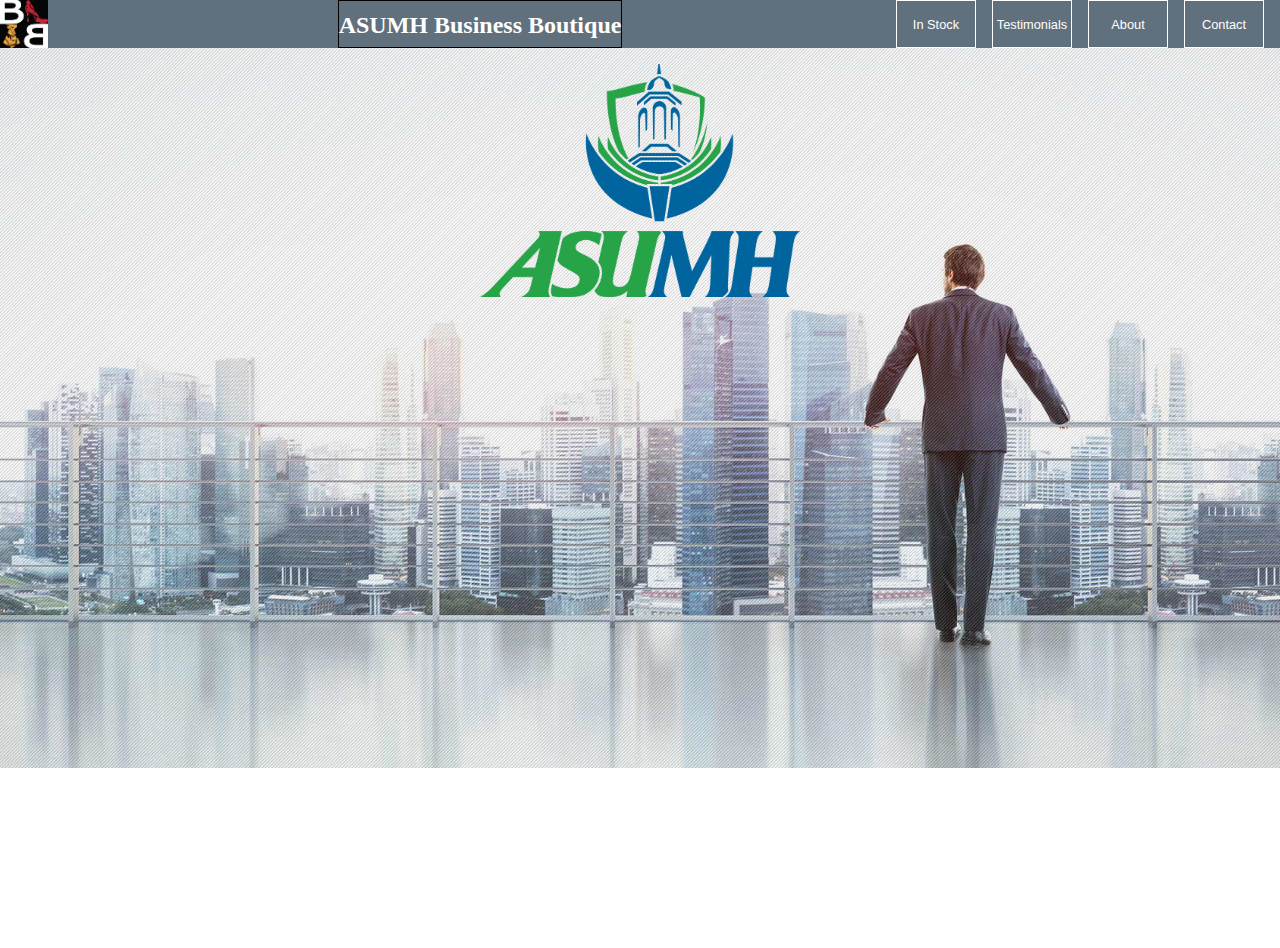
==== index.html @ 00edf469 "Week1 progress" ====
<!doctype html>
<html>
<head>
<meta charset="utf-8">
<title>Business Boutique</title>
<link href="boutique.css" rel="stylesheet" type="text/css">
</head>

<body>
<header>
  <img src="BusinessBoutiqueLogocrop1.jpg" width="908" height="907" alt="" id="bblogo"/>
<h1>ASUMH Business Boutique</h1>
  <nav>
	  <span>In Stock</span>
	  <span>Testimonials</span>
	  <span>About</span>
	  <span>Contact</span>
  </nav>
</header>
<article>
<img src="ASU734-ASUMH_Icon.png" alt="" width="1688" height="1227" id="logo"/>
	</article>
</body>
</html>
---- boutique.css ----
@viewport {
    zoom: 1.0;
    width: device-width;
}

* {
	margin: 0;
	padding: 0;
	box-sizing: border-box;
}

article {
	display:flex;
	background-image: url(Business-wallpaper-HD-Free.png);
	background-size: contain;
	background-repeat: no-repeat;
	height: 100vh;
	position: relative;
	justify-content: center;
}

header {
	display: flex;
	justify-content: space-between;
	background-color: #60707D;
	color: #FFFFFF;
	line-height: 3rem;
	max-height: 3rem;
}

h1 {
	font-size: 1.5rem;
	border: solid black 1px;
}

nav {
display: flex;
	font-size: .8rem;
	font-family: arial;
}

span {
	margin-right: 1rem;
	min-width: 5rem;
	text-align: center;
	border: solid 1px;
}

#logo {
	position: absolute;
	width: 25vw;
	height:auto;
	top: 1rem;	
}

#bblogo {
	max-height: 3rem;
	width: auto;
	margin-right: 1rem;
}
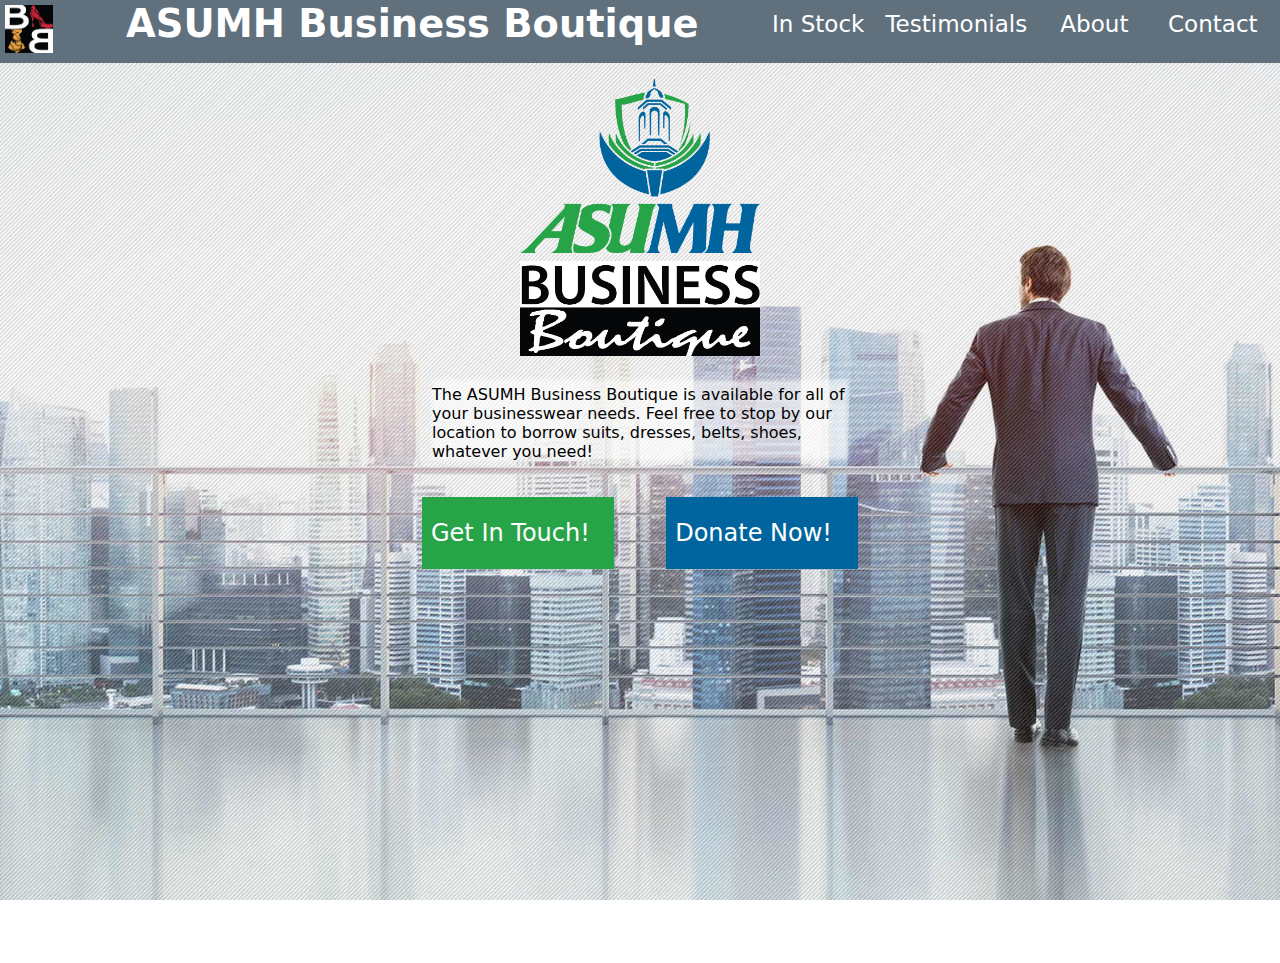
==== commit 01ccc208: "Mostly done" ====
--- a/index.html
+++ b/index.html
@@ -2,23 +2,38 @@
 <html>
 <head>
 <meta charset="utf-8">
+<meta name="viewport" content="width=device-width, initial-scale=1">
 <title>Business Boutique</title>
 <link href="boutique.css" rel="stylesheet" type="text/css">
 </head>
-
 <body>
 <header>
-  <img src="BusinessBoutiqueLogocrop1.jpg" width="908" height="907" alt="" id="bblogo"/>
-<h1>ASUMH Business Boutique</h1>
-  <nav>
-	  <span>In Stock</span>
-	  <span>Testimonials</span>
-	  <span>About</span>
-	  <span>Contact</span>
-  </nav>
+	<img src="BusinessBoutiqueLogocrop1.jpg" width="908" height="907" alt="" id="bblogo"/>
+	<h1 id="title">ASUMH Business Boutique</h1>
+	  <nav>
+		  <span>In Stock</span>
+		  <span>Testimonials</span>
+		  <span>About</span>
+		  <span>Contact</span>
+	  </nav>
 </header>
 <article>
-<img src="ASU734-ASUMH_Icon.png" alt="" width="1688" height="1227" id="logo"/>
-	</article>
+	<img src="ASU734-ASUMH_Icon.png" alt="" width="1688" height="1227" id="asulogo"/>
+	<img src="BusinessBoutiqueLogocrop2.jpg" width="908" height="359" alt="" id="bbtitle"/>
+	<div id="paragraph_background">
+	</div>
+	<div id="p">
+		<p>The ASUMH Business Boutique is available for all of your businesswear needs. Feel free to stop by our location to borrow suits, dresses, belts, shoes, whatever you need!
+		</p>
+	</div>
+	<div id="buttons">
+		<div id="get_in_touch">
+			<span class="flex">Get In Touch!</span>
+		</div>
+		<div id="donate_now">
+			<span>Donate Now!</span>
+		</div>
+	</div>
+</article>
 </body>
-</html>
+</html>--- a/boutique.css
+++ b/boutique.css
@@ -1,60 +1,116 @@
-@viewport {
-    zoom: 1.0;
-    width: device-width;
-}
-
 * {
 	margin: 0;
 	padding: 0;
 	box-sizing: border-box;
+	font-family: Segoe, "Segoe UI", "DejaVu Sans", "Trebuchet MS", Verdana, "sans-serif"
 }
 
 article {
 	display:flex;
-	background-image: url(Business-wallpaper-HD-Free.png);
-	background-size: contain;
-	background-repeat: no-repeat;
+	flex-direction: column;
+	background: url(Business-wallpaper-HD-Free.png) no-repeat center fixed;
+	background-size: cover;
 	height: 100vh;
 	position: relative;
-	justify-content: center;
+	align-items: center;
 }
 
 header {
 	display: flex;
-	justify-content: space-between;
 	background-color: #60707D;
 	color: #FFFFFF;
 	line-height: 3rem;
-	max-height: 3rem;
+	height: 7vh;
+	justify-content: space-between;
+	align-content: center;
 }
 
 h1 {
-	font-size: 1.5rem;
-	border: solid black 1px;
+	font-size: 3vw;
 }
 
 nav {
-display: flex;
-	font-size: .8rem;
-	font-family: arial;
+	display: flex;
+	font-size: 1.8vw;
 }
 
 span {
 	margin-right: 1rem;
-	min-width: 5rem;
+	min-width: 8vw;
 	text-align: center;
-	border: solid 1px;
-}
-
-#logo {
-	position: absolute;
-	width: 25vw;
-	height:auto;
-	top: 1rem;	
 }
 
 #bblogo {
 	max-height: 3rem;
 	width: auto;
-	margin-right: 1rem;
+	margin: .3rem;
+}
+
+#asulogo {
+	width: 15rem;
+	height:auto;
+	margin-top:1rem;
+}
+
+#bbtitle {
+	width: 15rem;
+	height:auto;
+	margin-top: .5rem;
+	margin-bottom: 1rem;
+}
+
+#paragraph_background {
+	margin-top: .5rem;
+	height: 5rem;
+	width: 26rem;
+	background-color: white;
+	opacity: 0.6;
+	filter: blur(2px);
+}
+
+#p {
+	display: flex;
+	font-family: Gotham, "Helvetica Neue", Helvetica, Arial, "sans-serif";
+	width: 30rem;
+	font-size: 1.5vh;
+	height: auto;
+	max-height: 9vh;
+	margin-top: -4.7rem;
+	justify-content: center;
+	overflow: auto;
+	padding-left: 2rem;
+}
+
+p {
+	z-index: 1;
+	width: 50ch;
+	font-size: 1rem;
+}
+
+#buttons {
+	display:flex;
+	justify-content: center;
+	height: 8vh;
+	width: 30rem;
+	font-size: 1.5rem; 
+	color: white;
+	margin-top: 4vh;
+}
+
+#get_in_touch {
+	display: flex;
+	align-items: center;
+	justify-content: center;
+	width: 12rem; 
+	background-color:#27A348;
+	margin-right: 2vw;
+}
+
+#donate_now {
+	display: flex;
+	align-items: center;
+	justify-content: center;
+	width: 12rem;
+	background-color:#00659E;
+	margin-left: 2vw;
 }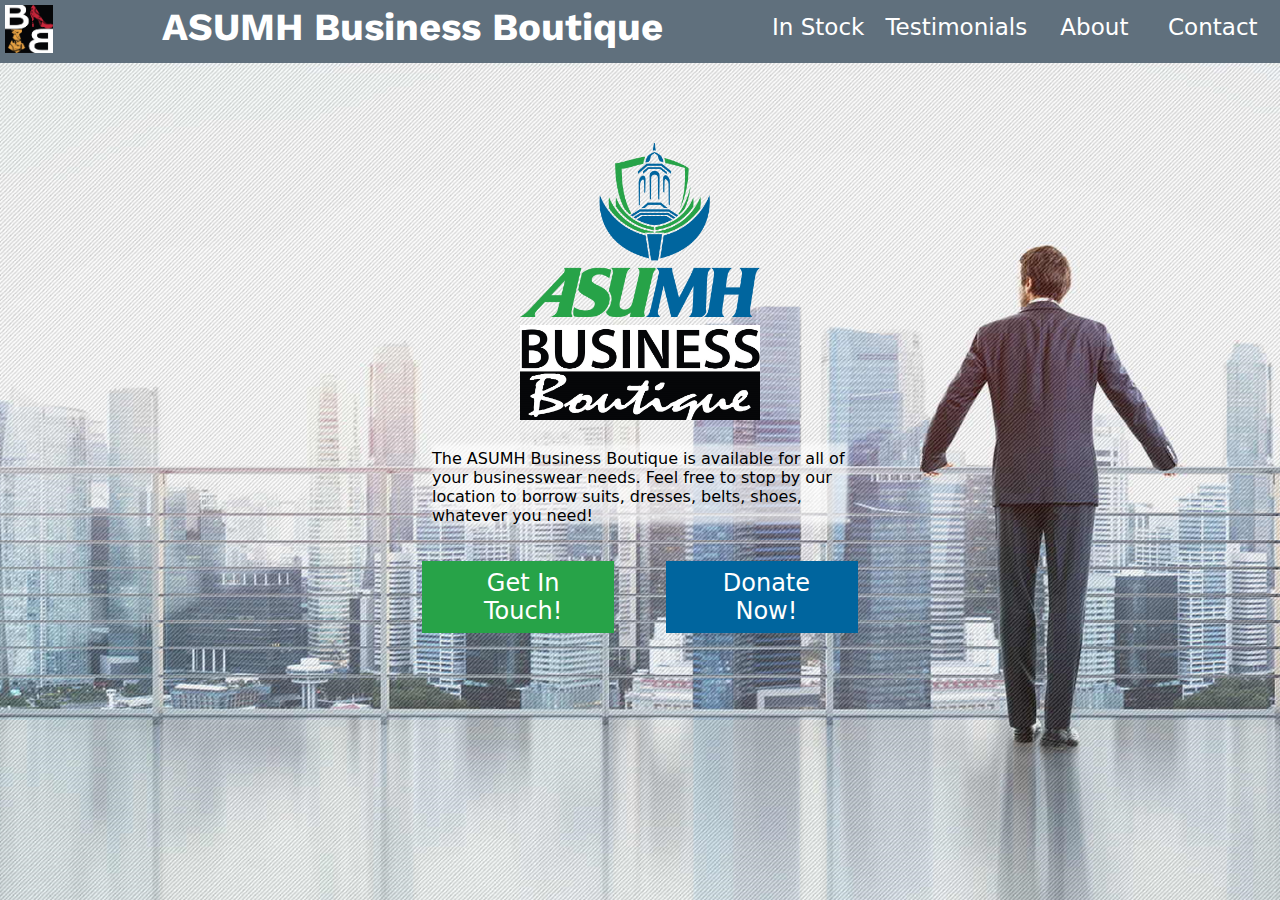
==== commit 3156da26: "finished sorta" ====
--- a/index.html
+++ b/index.html
@@ -1,10 +1,11 @@
 <!doctype html>
 <html>
 <head>
-<meta charset="utf-8">
-<meta name="viewport" content="width=device-width, initial-scale=1">
-<title>Business Boutique</title>
-<link href="boutique.css" rel="stylesheet" type="text/css">
+	<meta charset="utf-8">
+	<meta name="viewport" content="width=device-width, initial-scale=1">
+	<title>Business Boutique</title>
+	<link href="boutique.css" rel="stylesheet" type="text/css">
+	<link href="https://fonts.googleapis.com/css?family=Taviraj|Work+Sans" rel="stylesheet">
 </head>
 <body>
 <header>
--- a/boutique.css
+++ b/boutique.css
@@ -10,7 +10,7 @@
 	flex-direction: column;
 	background: url(Business-wallpaper-HD-Free.png) no-repeat center fixed;
 	background-size: cover;
-	height: 100vh;
+	height: 93vh;
 	position: relative;
 	align-items: center;
 }
@@ -26,10 +26,13 @@
 }
 
 h1 {
+	padding-top: .2rem;
+	font-family: 'Work Sans', sans-serif;
 	font-size: 3vw;
 }
 
 nav {
+	padding-top: .2rem;
 	display: flex;
 	font-size: 1.8vw;
 }
@@ -49,7 +52,7 @@
 #asulogo {
 	width: 15rem;
 	height:auto;
-	margin-top:1rem;
+	margin-top:5rem;
 }
 
 #bbtitle {
@@ -104,6 +107,7 @@
 	width: 12rem; 
 	background-color:#27A348;
 	margin-right: 2vw;
+	padding-left: 2vw;
 }
 
 #donate_now {
@@ -113,4 +117,5 @@
 	width: 12rem;
 	background-color:#00659E;
 	margin-left: 2vw;
+	padding-left: 2vw;
 }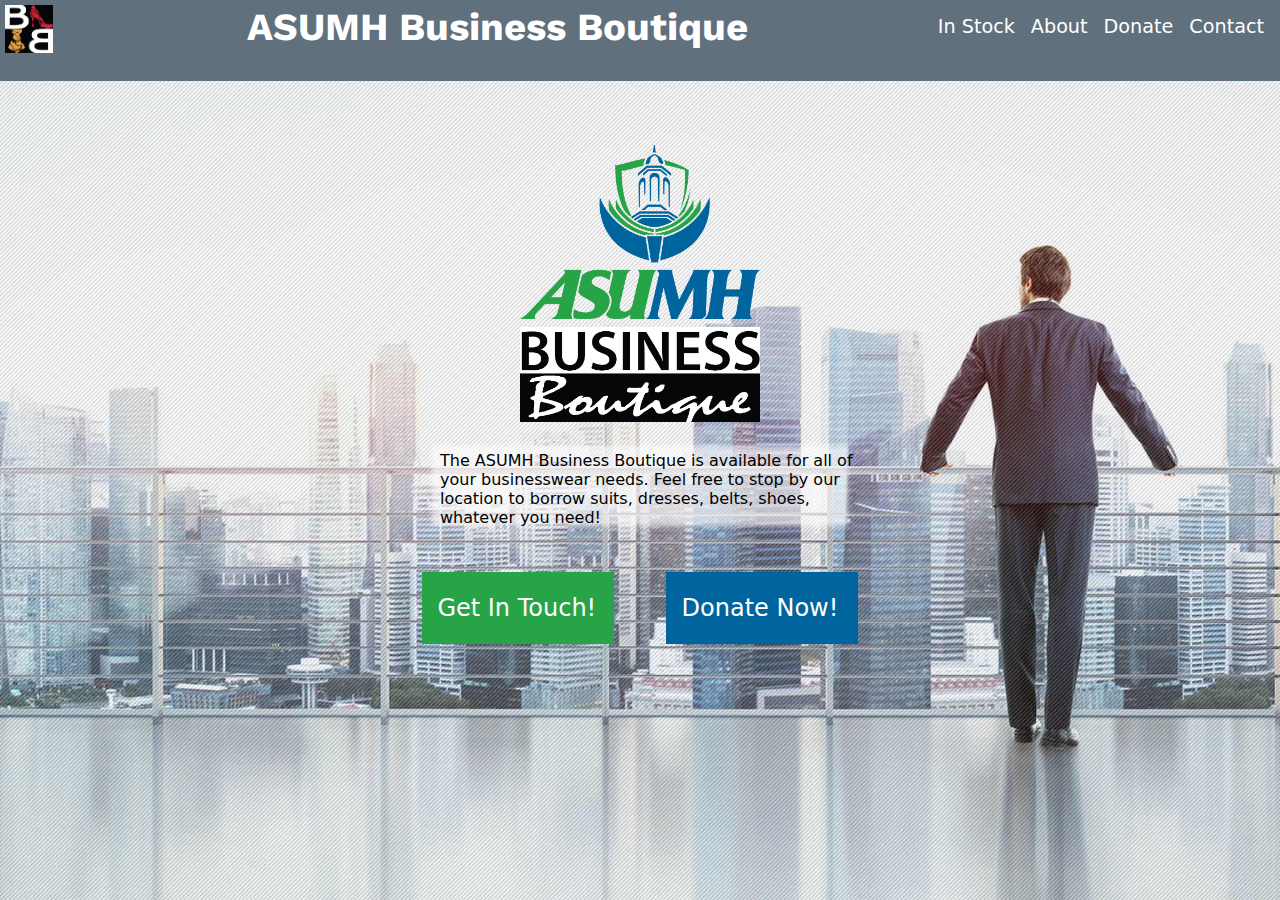
==== commit 39f79984: "More pages" ====
--- a/index.html
+++ b/index.html
@@ -4,21 +4,21 @@
 	<meta charset="utf-8">
 	<meta name="viewport" content="width=device-width, initial-scale=1">
 	<title>Business Boutique</title>
-	<link href="boutique.css" rel="stylesheet" type="text/css">
+	<link href="index.css" rel="stylesheet" type="text/css">
 	<link href="https://fonts.googleapis.com/css?family=Taviraj|Work+Sans" rel="stylesheet">
 </head>
 <body>
 <header>
-	<img src="BusinessBoutiqueLogocrop1.jpg" width="908" height="907" alt="" id="bblogo"/>
+	<a href="index.html"><img src="BusinessBoutiqueLogocrop1.jpg" width="908" height="907" alt="" id="bblogo"/></a>
 	<h1 id="title">ASUMH Business Boutique</h1>
 	  <nav>
-		  <span>In Stock</span>
-		  <span>Testimonials</span>
-		  <span>About</span>
-		  <span>Contact</span>
+		  <a href="instock.html"><span>In Stock</span></a>
+		  <a href="about.html"><span>About</span></a>
+		  <a href="donate.html"><span>Donate</span></a>
+		  <a href="contact.html"><span>Contact</span></a>
 	  </nav>
 </header>
-<article>
+<article id="home">
 	<img src="ASU734-ASUMH_Icon.png" alt="" width="1688" height="1227" id="asulogo"/>
 	<img src="BusinessBoutiqueLogocrop2.jpg" width="908" height="359" alt="" id="bbtitle"/>
 	<div id="paragraph_background">
@@ -28,11 +28,13 @@
 		</p>
 	</div>
 	<div id="buttons">
-		<div id="get_in_touch">
-			<span class="flex">Get In Touch!</span>
-		</div>
+		
+			<div id="get_in_touch">
+				<a href="contact.html"><span class="flex">Get In Touch!</span></a>
+			</div>
+		
 		<div id="donate_now">
-			<span>Donate Now!</span>
+			<a href="donate.html"><span>Donate Now!</span></a>
 		</div>
 	</div>
 </article>
--- a/index.css
+++ b/index.css
@@ -0,0 +1,125 @@
+* {
+	margin: 0;
+	padding: 0;
+	box-sizing: border-box;
+	font-family: Segoe, "Segoe UI", "DejaVu Sans", "Trebuchet MS", Verdana, "sans-serif"
+}
+
+a:link, a:visited {
+	text-decoration: none;
+	color: white;
+}
+
+#home {
+	display:flex;
+	flex-direction: column;
+	background: url(Business-wallpaper-HD-Free.png) no-repeat center fixed;
+	background-size: cover;
+	height: 91vh;
+	position: relative;
+	align-items: center;
+}
+
+header {
+	display: flex;
+	background-color: #60707D;
+	color: #FFFFFF;
+	line-height: 3rem;
+	height: 9vh;
+	justify-content: space-between;
+	align-content: center;
+}
+
+h1 {
+	padding-top: .2rem;
+	font-family: 'Work Sans', sans-serif;
+	font-size: 3vw;
+}
+
+nav {
+	padding-top: .2rem;
+	display: flex;
+	font-size: 1.5vw;
+}
+
+span {
+	margin-right: 1rem;
+	min-width: 8vw;
+	text-align: center;
+}
+
+#bblogo {
+	max-height: 3rem;
+	width: auto;
+	margin: .3rem;
+}
+
+#asulogo {
+	width: 15rem;
+	height: auto;
+	margin-top: 4rem;
+}
+
+#bbtitle {
+	width: 15rem;
+	height: auto;
+	margin-top: .5rem;
+	margin-bottom: 1rem;
+}
+
+#paragraph_background {
+	margin-top: .5rem;
+	height: 5rem;
+	width: 26rem;
+	background-color: white;
+	opacity: 0.6;
+	filter: blur(2px);
+}
+
+#p {
+	display: flex;
+	font-family: Gotham, "Helvetica Neue", Helvetica, Arial, "sans-serif";
+	width: 30rem;
+	font-size: 1.5vh;
+	max-height: 10vh;
+	margin-top: -4.7rem;
+	justify-content: center;
+	overflow: hidden;
+	padding-left: 2.5rem;
+}
+
+p {
+	z-index: 1;
+	width: 50ch;
+	font-size: 1rem;
+}
+
+#buttons {
+	display:flex;
+	justify-content: center;
+	height: 8vh;
+	width: 30rem;
+	font-size: 1.5rem; 
+	color: white;
+	margin-top: 5vh;
+}
+
+#get_in_touch {
+	display: flex;
+	align-items: center;
+	justify-content: center;
+	width: 12rem; 
+	background-color:#27A348;
+	margin-right: 2vw;
+	padding-left: 1vw;
+}
+
+#donate_now {
+	display: flex;
+	align-items: center;
+	justify-content: center;
+	width: 12rem;
+	background-color:#00659E;
+	margin-left: 2vw;
+	padding-left: 1vw;
+}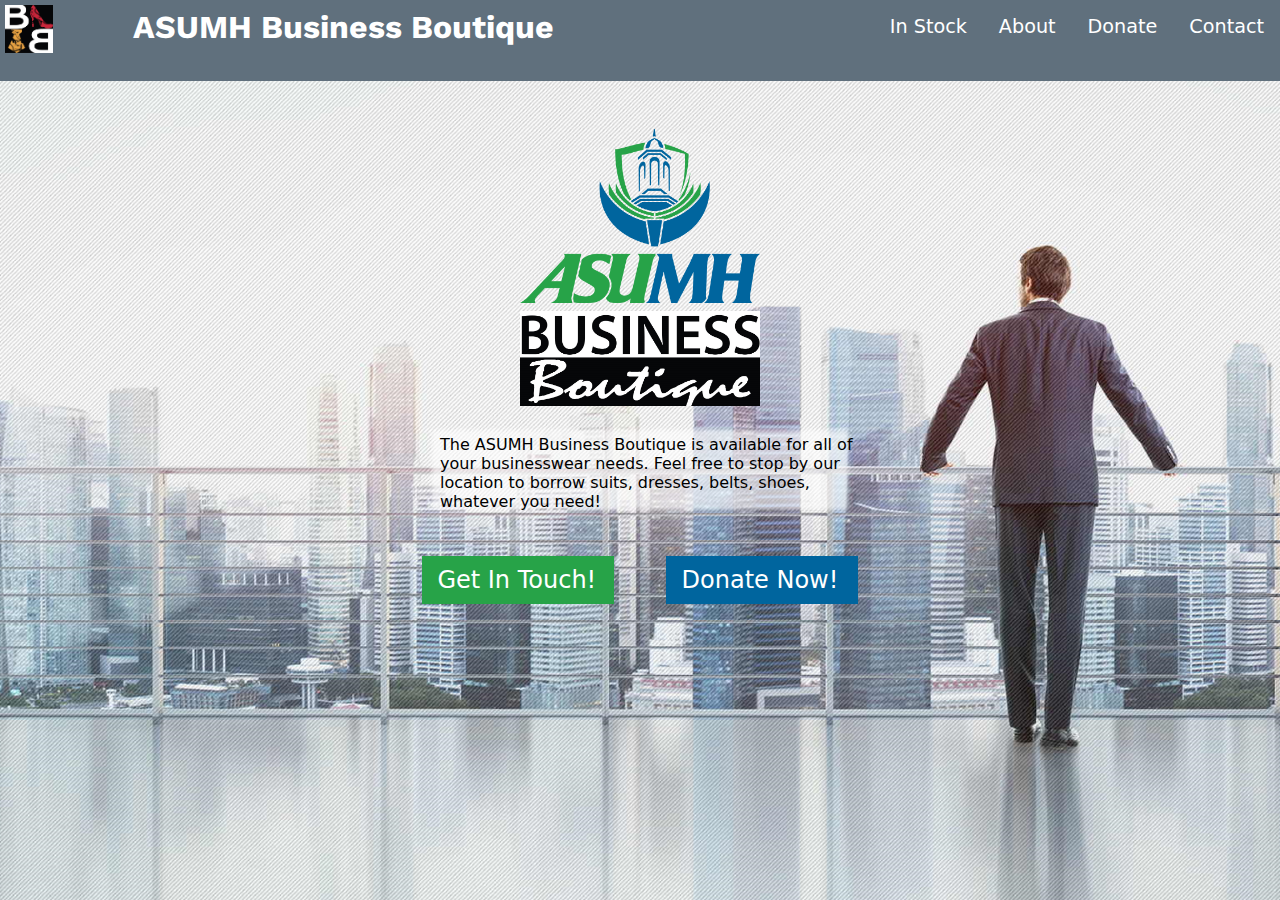
==== commit 1f5d2dec: "Add mouseover links" ====
--- a/index.html
+++ b/index.html
@@ -9,14 +9,16 @@
 </head>
 <body>
 <header>
-	<a href="index.html"><img src="BusinessBoutiqueLogocrop1.jpg" width="908" height="907" alt="" id="bblogo"/></a>
+	<a href="index.html">
+		<img src="BusinessBoutiqueLogocrop1.jpg" id="bblogo"/>
+	</a>
 	<h1 id="title">ASUMH Business Boutique</h1>
-	  <nav>
-		  <a href="instock.html"><span>In Stock</span></a>
-		  <a href="about.html"><span>About</span></a>
-		  <a href="donate.html"><span>Donate</span></a>
-		  <a href="contact.html"><span>Contact</span></a>
-	  </nav>
+	<nav class="center">
+		<a href="instock.html"><span>In Stock</span></a>
+		<a href="about.html"><span>About</span></a>
+		<a href="donate.html"><span>Donate</span></a>
+		<a href="contact.html"><span>Contact</span></a>
+	</nav>
 </header>
 <article id="home">
 	<img src="ASU734-ASUMH_Icon.png" alt="" width="1688" height="1227" id="asulogo"/>
@@ -28,14 +30,12 @@
 		</p>
 	</div>
 	<div id="buttons">
-		
-			<div id="get_in_touch">
-				<a href="contact.html"><span class="flex">Get In Touch!</span></a>
-			</div>
-		
-		<div id="donate_now">
-			<a href="donate.html"><span>Donate Now!</span></a>
-		</div>
+		<a href="contact.html" id="get_in_touch">
+			<span class="flex">Get In Touch!</span>
+		</a>
+		<a href="donate.html" id="donate_now">
+			<span>Donate Now!</span></a>
+		</a>
 	</div>
 </article>
 </body>
--- a/index.css
+++ b/index.css
@@ -8,6 +8,15 @@
 a:link, a:visited {
 	text-decoration: none;
 	color: white;
+}
+
+nav a:hover {
+	background-color: grey;
+}
+
+nav a {
+	justify-content: center;
+	padding-left: 1rem;
 }
 
 #home {
@@ -31,9 +40,11 @@
 }
 
 h1 {
+	display: flex;
 	padding-top: .2rem;
 	font-family: 'Work Sans', sans-serif;
-	font-size: 3vw;
+	font-size: 2.5vw;
+	margin-right: auto;
 }
 
 nav {
@@ -51,13 +62,13 @@
 #bblogo {
 	max-height: 3rem;
 	width: auto;
-	margin: .3rem;
+	margin: .3rem 5rem .3rem .3rem;
 }
 
 #asulogo {
 	width: 15rem;
 	height: auto;
-	margin-top: 4rem;
+	margin-top: 3rem;
 }
 
 #bbtitle {
@@ -109,6 +120,7 @@
 	align-items: center;
 	justify-content: center;
 	width: 12rem; 
+	height: 3rem;
 	background-color:#27A348;
 	margin-right: 2vw;
 	padding-left: 1vw;
@@ -119,7 +131,13 @@
 	align-items: center;
 	justify-content: center;
 	width: 12rem;
+	height: 3rem;
 	background-color:#00659E;
 	margin-left: 2vw;
 	padding-left: 1vw;
-}+}
+
+#buttons a:hover {
+	background-color: grey;
+	z-index: 1;
+}
